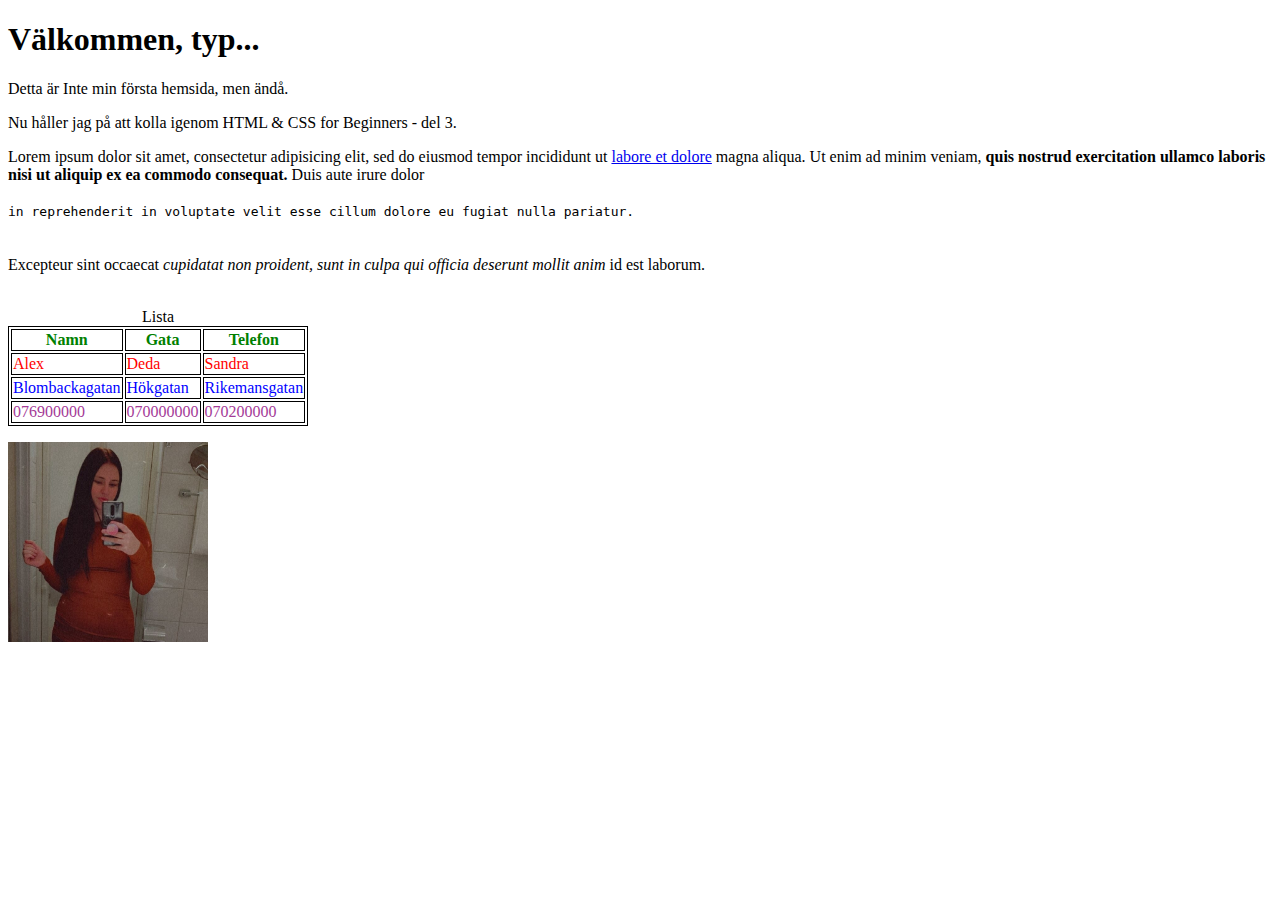
==== index.html @ f7d86cee "stage and commit allt nytt" ====
<!DOCTYPE html>
<html lang="sv">

  <head>
    <meta charset="utf-8">
    <title>not My First Website</title>
  </head>

  <body>
    <!-- Här har vi <h1> headding 1 -->

    <h1> Välkommen, typ...</h1>
      <p>Detta är Inte min första hemsida, men ändå.</p>
      <p>Nu håller jag på att kolla igenom HTML & CSS for Beginners - del 3.</p>

<!-- Här har vi en kommentar -->
<!-- Här har vi <strong> och <em> för bold and emfasis(?) italic <b> och <i> funkar också! Men använd strong och em för skärmläsare osv. -->

      <p>Lorem ipsum dolor sit amet, consectetur adipisicing elit, sed do eiusmod tempor incididunt ut <a href="page2.html">labore et dolore</a> magna aliqua. Ut enim ad minim veniam, <strong>quis nostrud exercitation ullamco laboris nisi ut aliquip ex ea commodo consequat.</strong> Duis aute irure dolor <br><br><code>in reprehenderit in voluptate velit esse cillum dolore eu fugiat nulla pariatur.</code> <br><br><br>Excepteur sint occaecat <em>cupidatat non proident, sunt in culpa qui officia deserunt mollit anim</em> id est laborum.</p>

      <br> 

      <table>
        <caption>Lista</caption>
        <style>
          #head {color: green;}
          tbody {color: blue;}
          #namn {color: red;}
          #tele {color: #A43B97;}
          
          table, th, td {
            border: 1px solid black;
          }
          </style>
        <tr id="head">
        <th>Namn</th>
        <th>Gata</th>
        <th>Telefon</th>
       </tr>
       <tr id="namn">
         <td>Alex</td>
         <td>Deda</td>
         <td>Sandra</td>
       </tr>
       <tr>
         <td>Blombackagatan</td>
         <td>Hökgatan</td>
         <td>Rikemansgatan</td>
       </tr>
       <tr id="tele">
         <td>076900000</td>
         <td>070000000</td>
         <td>070200000</td>
       </tr>

      </table>

      <ul>

      </ul>

<img src="img/slemelie.jpg" alt="Slemelie" width="200" height="200">
  </body>

</html>
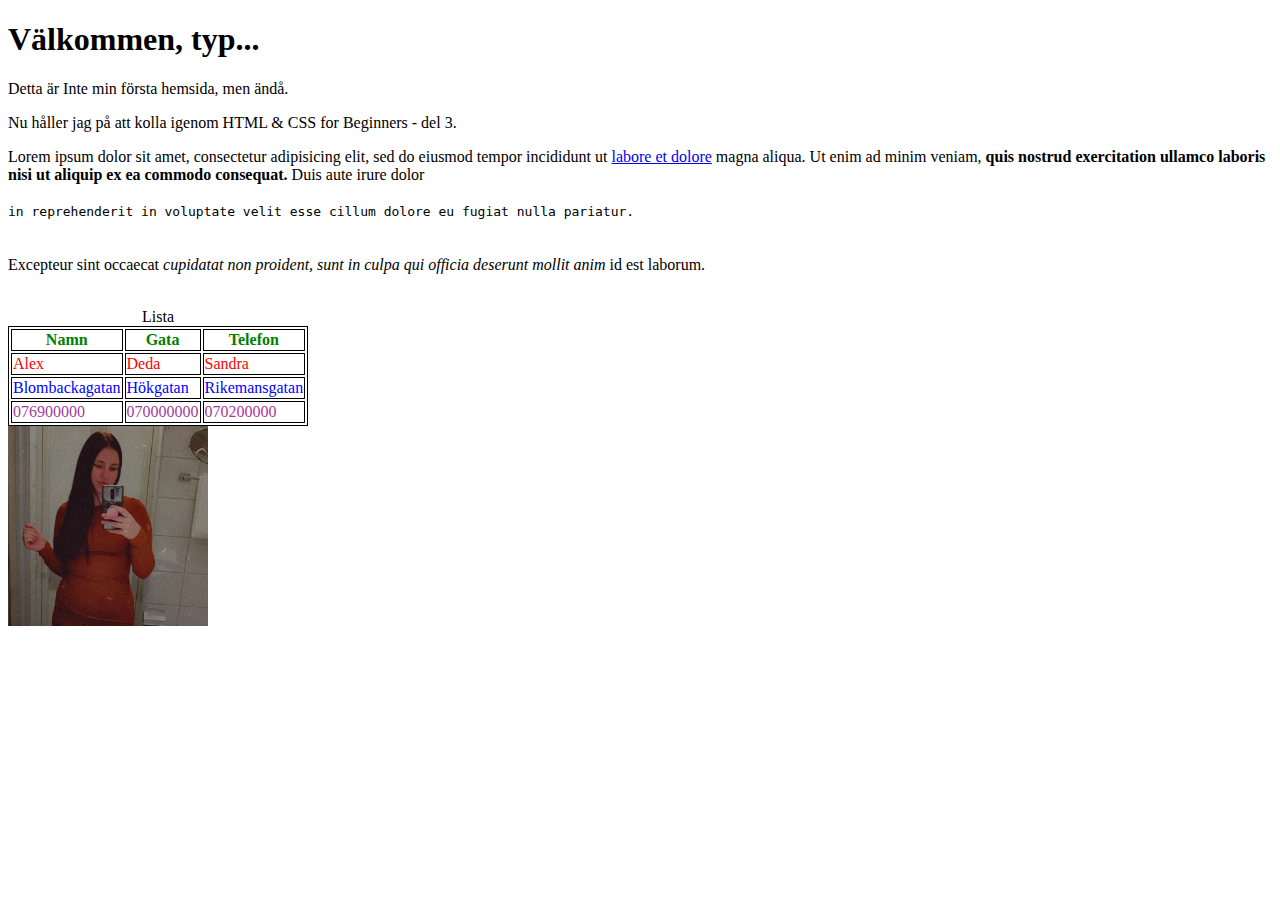
==== commit c383d447: "commita och pulla allt nytt" ====
--- a/index.html
+++ b/index.html
@@ -55,10 +55,6 @@
 
       </table>
 
-      <ul>
-
-      </ul>
-
 <img src="img/slemelie.jpg" alt="Slemelie" width="200" height="200">
   </body>
 
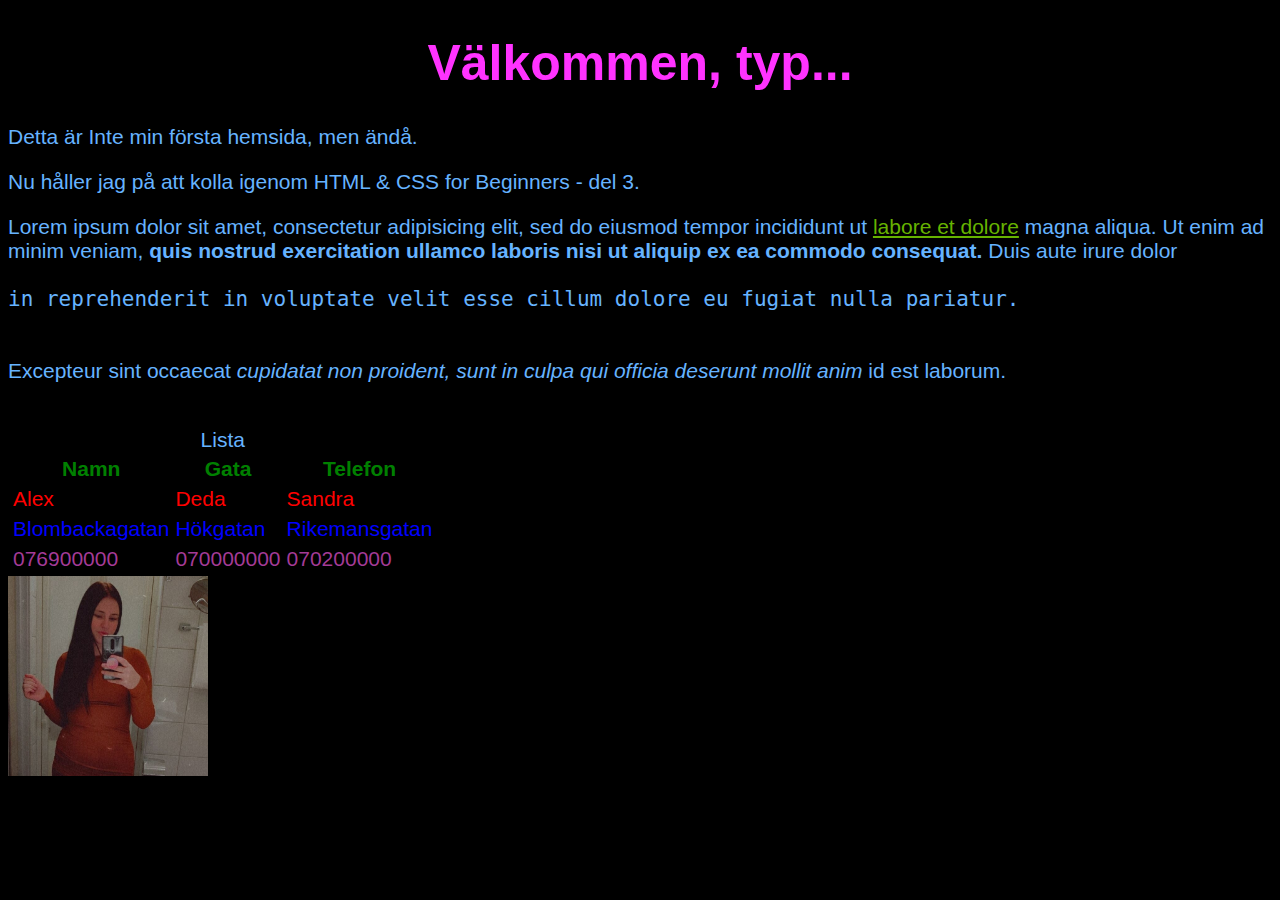
==== commit 21017d38: "del 9 nu" ====
--- a/index.html
+++ b/index.html
@@ -6,17 +6,17 @@
     <title>not My First Website</title>
   </head>
 
-  <body>
+  <body style="background-color: black; color: #66b3ff; font-size: 21px; font-family: sans-serif; ">
     <!-- Här har vi <h1> headding 1 -->
 
-    <h1> Välkommen, typ...</h1>
-      <p>Detta är Inte min första hemsida, men ändå.</p>
+    <h1 style="color: #ff33ff; font-size: 50px; text-align: center;"> Välkommen, typ...</h1>
+      <p style="color: #66b3ff; font-size: 21px; font-family: sans-serif;">Detta är Inte min första hemsida, men ändå.</p>
       <p>Nu håller jag på att kolla igenom HTML & CSS for Beginners - del 3.</p>
 
 <!-- Här har vi en kommentar -->
 <!-- Här har vi <strong> och <em> för bold and emfasis(?) italic <b> och <i> funkar också! Men använd strong och em för skärmläsare osv. -->
 
-      <p>Lorem ipsum dolor sit amet, consectetur adipisicing elit, sed do eiusmod tempor incididunt ut <a href="page2.html">labore et dolore</a> magna aliqua. Ut enim ad minim veniam, <strong>quis nostrud exercitation ullamco laboris nisi ut aliquip ex ea commodo consequat.</strong> Duis aute irure dolor <br><br><code>in reprehenderit in voluptate velit esse cillum dolore eu fugiat nulla pariatur.</code> <br><br><br>Excepteur sint occaecat <em>cupidatat non proident, sunt in culpa qui officia deserunt mollit anim</em> id est laborum.</p>
+      <p>Lorem ipsum dolor sit amet, consectetur adipisicing elit, sed do eiusmod tempor incididunt ut <a href="page2.html" style="color: #66b300">labore et dolore</a> magna aliqua. Ut enim ad minim veniam, <strong>quis nostrud exercitation ullamco laboris nisi ut aliquip ex ea commodo consequat.</strong> Duis aute irure dolor <br><br><code>in reprehenderit in voluptate velit esse cillum dolore eu fugiat nulla pariatur.</code> <br><br><br>Excepteur sint occaecat <em>cupidatat non proident, sunt in culpa qui officia deserunt mollit anim</em> id est laborum.</p>
 
       <br> 
 
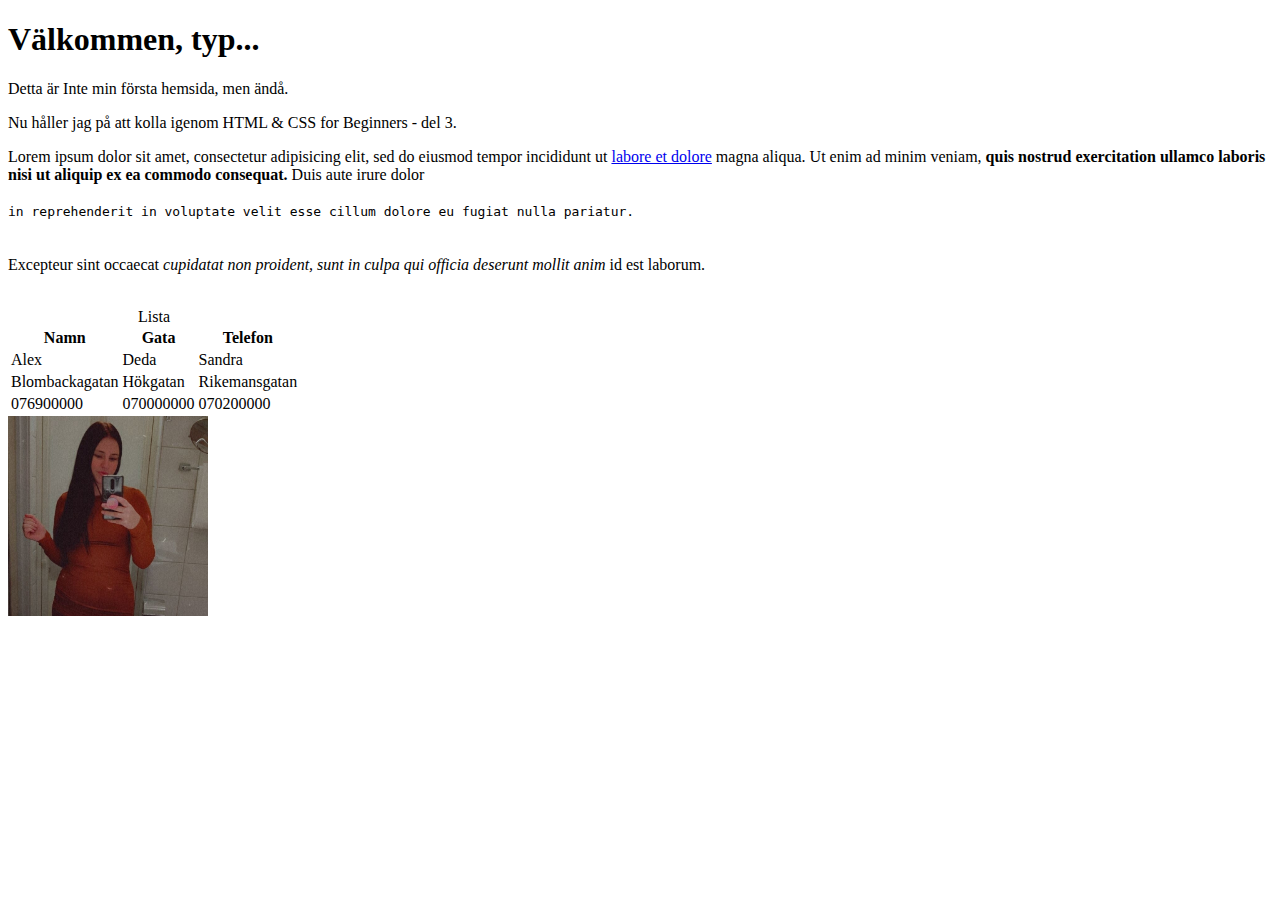
==== commit 3504fabd: "tagit bort och kommenterat ut all style för att göra en extern style scheet" ====
--- a/index.html
+++ b/index.html
@@ -6,23 +6,24 @@
     <title>not My First Website</title>
   </head>
 
-  <body style="background-color: black; color: #66b3ff; font-size: 21px; font-family: sans-serif; ">
+  <body>
     <!-- Här har vi <h1> headding 1 -->
 
-    <h1 style="color: #ff33ff; font-size: 50px; text-align: center;"> Välkommen, typ...</h1>
-      <p style="color: #66b3ff; font-size: 21px; font-family: sans-serif;">Detta är Inte min första hemsida, men ändå.</p>
+    <h1> Välkommen, typ...</h1>
+      <p>Detta är Inte min första hemsida, men ändå.</p>
       <p>Nu håller jag på att kolla igenom HTML & CSS for Beginners - del 3.</p>
 
 <!-- Här har vi en kommentar -->
 <!-- Här har vi <strong> och <em> för bold and emfasis(?) italic <b> och <i> funkar också! Men använd strong och em för skärmläsare osv. -->
+<!-- lagt till lite css style kod ovan o under... lite färgändringar, textstorlek och font-family-->
 
-      <p>Lorem ipsum dolor sit amet, consectetur adipisicing elit, sed do eiusmod tempor incididunt ut <a href="page2.html" style="color: #66b300">labore et dolore</a> magna aliqua. Ut enim ad minim veniam, <strong>quis nostrud exercitation ullamco laboris nisi ut aliquip ex ea commodo consequat.</strong> Duis aute irure dolor <br><br><code>in reprehenderit in voluptate velit esse cillum dolore eu fugiat nulla pariatur.</code> <br><br><br>Excepteur sint occaecat <em>cupidatat non proident, sunt in culpa qui officia deserunt mollit anim</em> id est laborum.</p>
+      <p>Lorem ipsum dolor sit amet, consectetur adipisicing elit, sed do eiusmod tempor incididunt ut <a href="page2.html">labore et dolore</a> magna aliqua. Ut enim ad minim veniam, <strong>quis nostrud exercitation ullamco laboris nisi ut aliquip ex ea commodo consequat.</strong> Duis aute irure dolor <br><br><code>in reprehenderit in voluptate velit esse cillum dolore eu fugiat nulla pariatur.</code> <br><br><br>Excepteur sint occaecat <em>cupidatat non proident, sunt in culpa qui officia deserunt mollit anim</em> id est laborum.</p>
 
       <br> 
 
       <table>
         <caption>Lista</caption>
-        <style>
+<!--        <style>
           #head {color: green;}
           tbody {color: blue;}
           #namn {color: red;}
@@ -31,7 +32,7 @@
           table, th, td {
             border: 1px solid black;
           }
-          </style>
+          </style>  -->
         <tr id="head">
         <th>Namn</th>
         <th>Gata</th>
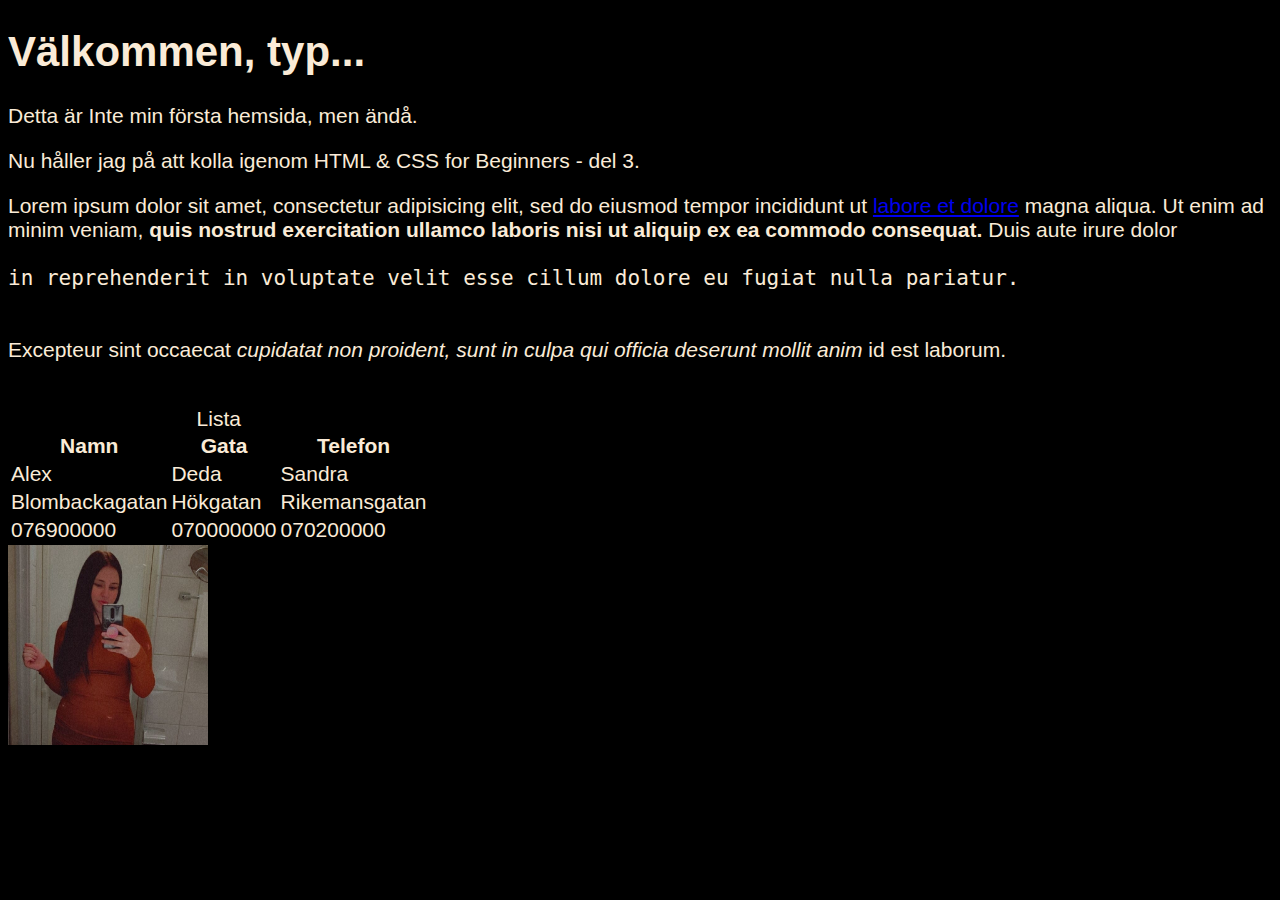
==== commit a6dc71d8: "nytt stylescheet används nu" ====
--- a/index.html
+++ b/index.html
@@ -4,6 +4,7 @@
   <head>
     <meta charset="utf-8">
     <title>not My First Website</title>
+    <link rel="stylesheet" href="css/style.css">
   </head>
 
   <body>
--- a/css/style.css
+++ b/css/style.css
@@ -0,0 +1,7 @@
+body {
+    background-color: #000; 
+    color: antiquewhite;
+    font-size: 21px; 
+    font-family: sans-serif; 
+    
+}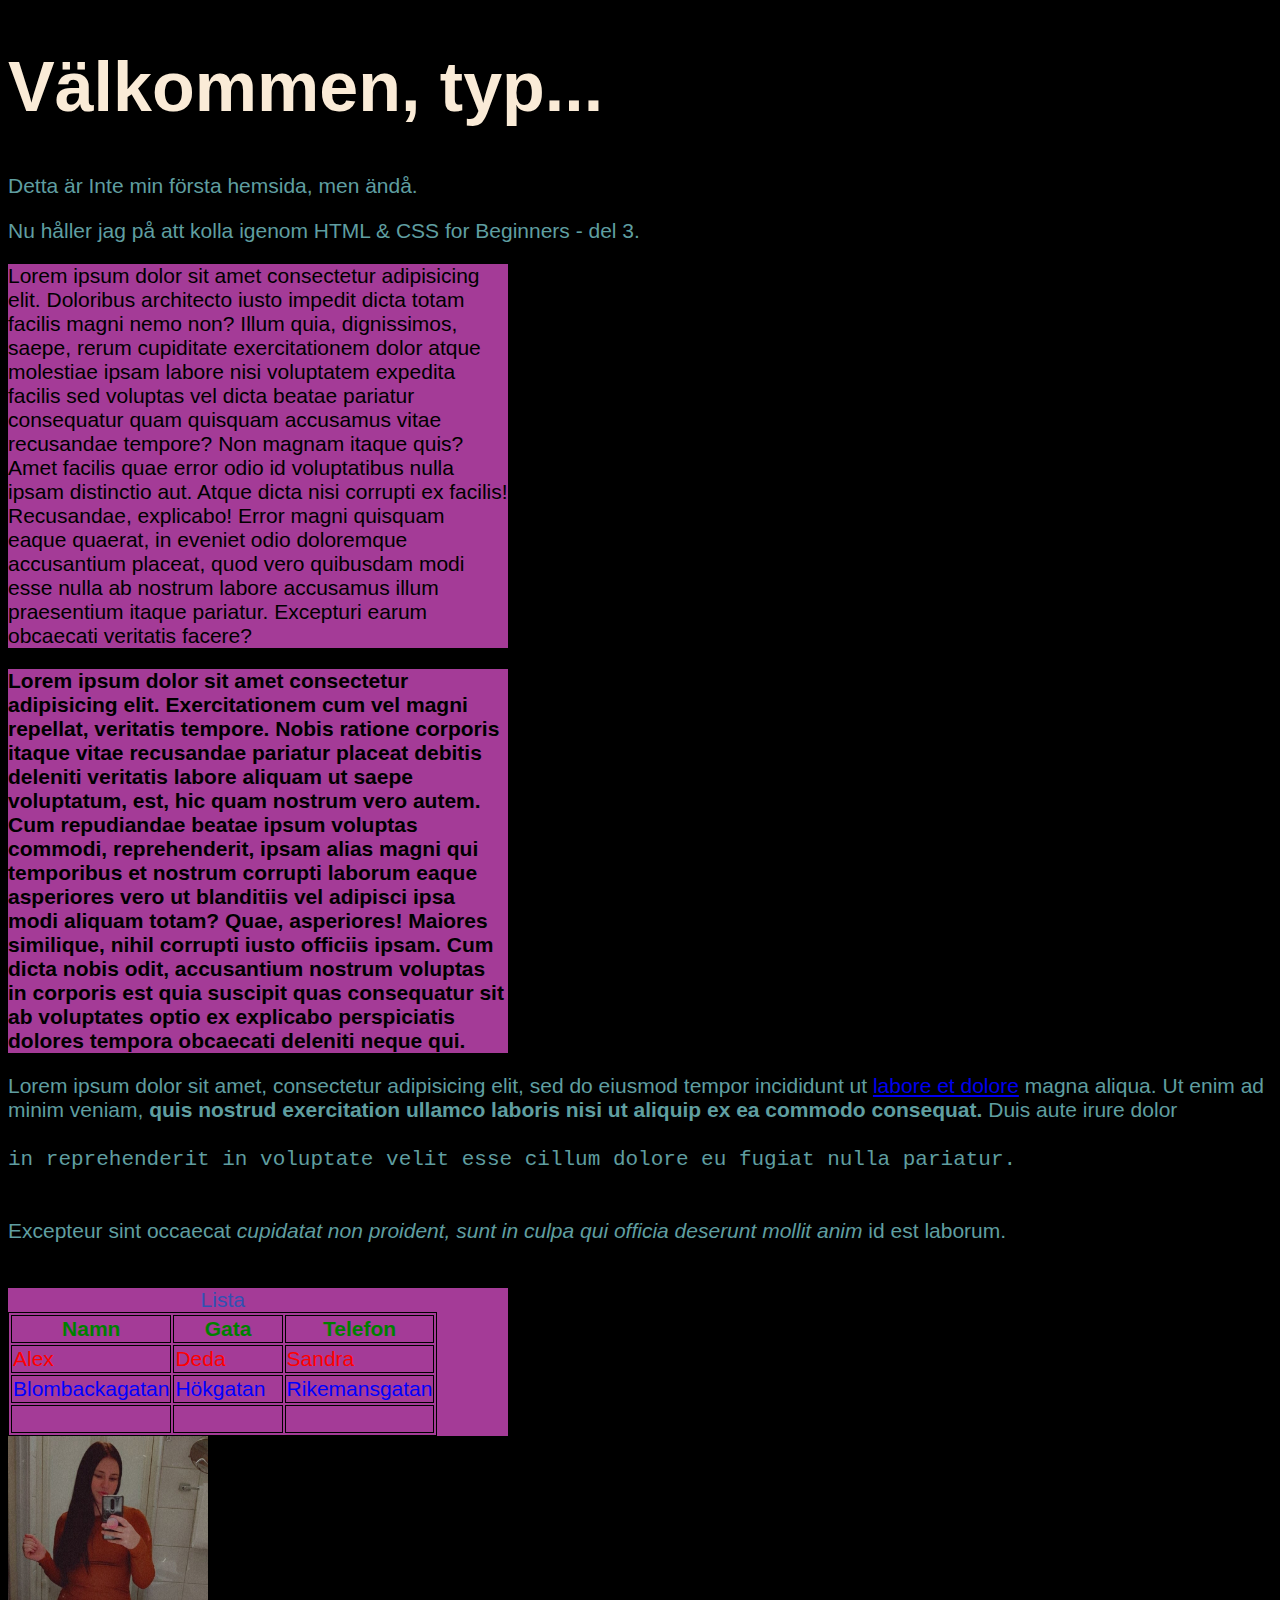
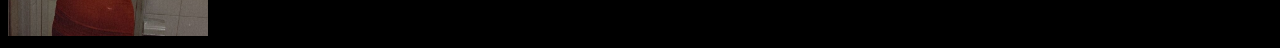
==== commit a25354e9: "använt mig av div men inte direkt spans, använde mig av id istället. nu börjar del 11 som täcker jus" ====
--- a/index.html
+++ b/index.html
@@ -17,23 +17,23 @@
 <!-- Här har vi en kommentar -->
 <!-- Här har vi <strong> och <em> för bold and emfasis(?) italic <b> och <i> funkar också! Men använd strong och em för skärmläsare osv. -->
 <!-- lagt till lite css style kod ovan o under... lite färgändringar, textstorlek och font-family-->
+<div>
+  <p id="divtext">Lorem ipsum dolor sit amet consectetur adipisicing elit. Doloribus architecto iusto impedit dicta totam facilis magni nemo non? Illum quia, dignissimos, saepe, rerum cupiditate exercitationem dolor atque molestiae ipsam labore nisi voluptatem expedita facilis sed voluptas vel dicta beatae pariatur consequatur quam quisquam accusamus vitae recusandae tempore? Non magnam itaque quis? Amet facilis quae error odio id voluptatibus nulla ipsam distinctio aut. Atque dicta nisi corrupti ex facilis! Recusandae, explicabo! Error magni quisquam eaque quaerat, in eveniet odio doloremque accusantium placeat, quod vero quibusdam modi esse nulla ab nostrum labore accusamus illum praesentium itaque pariatur. Excepturi earum obcaecati veritatis facere?</p>
 
+</div>
+
+<div>
+  <p id="divtext"><strong>Lorem ipsum dolor sit amet consectetur adipisicing elit. Exercitationem cum vel magni repellat, veritatis tempore. Nobis ratione corporis itaque vitae recusandae pariatur placeat debitis deleniti veritatis labore aliquam ut saepe voluptatum, est, hic quam nostrum vero autem. Cum repudiandae beatae ipsum voluptas commodi, reprehenderit, ipsam alias magni qui temporibus et nostrum corrupti laborum eaque asperiores vero ut blanditiis vel adipisci ipsa modi aliquam totam? Quae, asperiores! Maiores similique, nihil corrupti iusto officiis ipsam. Cum dicta nobis odit, accusantium nostrum voluptas in corporis est quia suscipit quas consequatur sit ab voluptates optio ex explicabo perspiciatis dolores tempora obcaecati deleniti neque qui.</p></strong>
+
+</div>
       <p>Lorem ipsum dolor sit amet, consectetur adipisicing elit, sed do eiusmod tempor incididunt ut <a href="page2.html">labore et dolore</a> magna aliqua. Ut enim ad minim veniam, <strong>quis nostrud exercitation ullamco laboris nisi ut aliquip ex ea commodo consequat.</strong> Duis aute irure dolor <br><br><code>in reprehenderit in voluptate velit esse cillum dolore eu fugiat nulla pariatur.</code> <br><br><br>Excepteur sint occaecat <em>cupidatat non proident, sunt in culpa qui officia deserunt mollit anim</em> id est laborum.</p>
 
       <br> 
 
+      <div>
       <table>
         <caption>Lista</caption>
-<!--        <style>
-          #head {color: green;}
-          tbody {color: blue;}
-          #namn {color: red;}
-          #tele {color: #A43B97;}
-          
-          table, th, td {
-            border: 1px solid black;
-          }
-          </style>  -->
+
         <tr id="head">
         <th>Namn</th>
         <th>Gata</th>
@@ -56,6 +56,7 @@
        </tr>
 
       </table>
+    </div>
 
 <img src="img/slemelie.jpg" alt="Slemelie" width="200" height="200">
   </body>
--- a/css/style.css
+++ b/css/style.css
@@ -4,4 +4,33 @@
     font-size: 21px; 
     font-family: sans-serif; 
     
+} 
+
+p{
+    color:cadetblue
+}
+
+h1{
+    font-size: 70px; 
+
+}
+
+#head {color: green;}
+          tbody {color: blue;}
+          #namn {color: red;}
+          #tele {color: #A43B97;}
+          
+          table, th, td {
+            border: 1px solid black;
+          } 
+
+div {
+
+background-color:#A43B97 ;
+width: 500px;
+color: #2f52b3; 
+} 
+
+#divtext {
+    color:#000
 }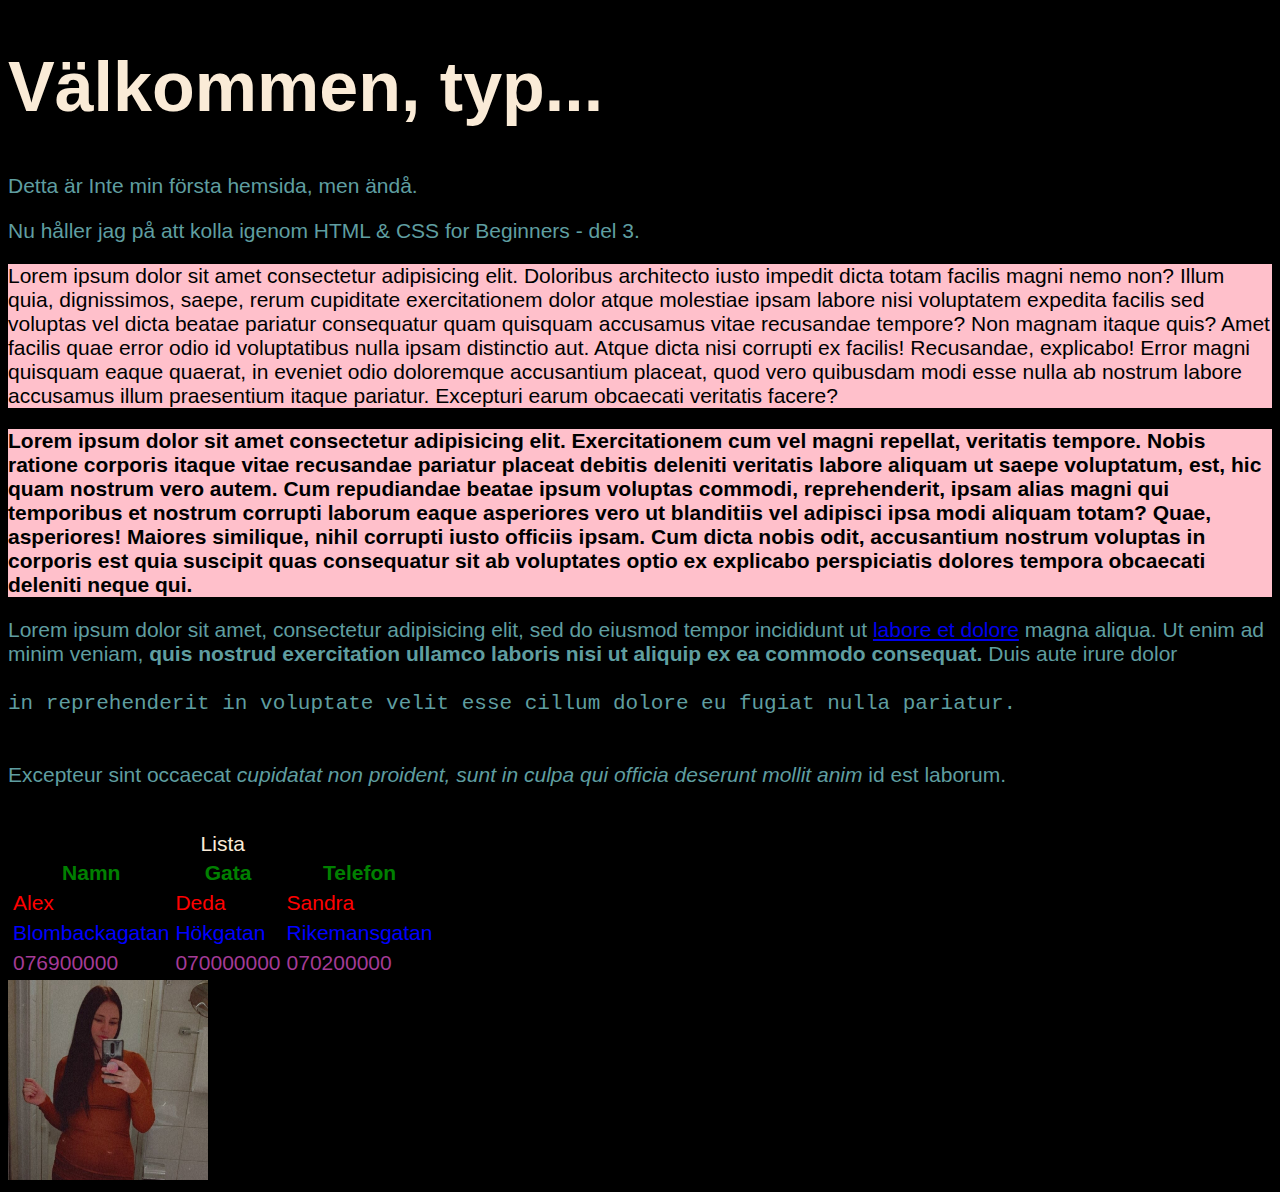
==== commit 0278b643: "använt mig av classes nu <class=""> mkt användbar!" ====
--- a/index.html
+++ b/index.html
@@ -17,13 +17,13 @@
 <!-- Här har vi en kommentar -->
 <!-- Här har vi <strong> och <em> för bold and emfasis(?) italic <b> och <i> funkar också! Men använd strong och em för skärmläsare osv. -->
 <!-- lagt till lite css style kod ovan o under... lite färgändringar, textstorlek och font-family-->
-<div>
-  <p id="divtext">Lorem ipsum dolor sit amet consectetur adipisicing elit. Doloribus architecto iusto impedit dicta totam facilis magni nemo non? Illum quia, dignissimos, saepe, rerum cupiditate exercitationem dolor atque molestiae ipsam labore nisi voluptatem expedita facilis sed voluptas vel dicta beatae pariatur consequatur quam quisquam accusamus vitae recusandae tempore? Non magnam itaque quis? Amet facilis quae error odio id voluptatibus nulla ipsam distinctio aut. Atque dicta nisi corrupti ex facilis! Recusandae, explicabo! Error magni quisquam eaque quaerat, in eveniet odio doloremque accusantium placeat, quod vero quibusdam modi esse nulla ab nostrum labore accusamus illum praesentium itaque pariatur. Excepturi earum obcaecati veritatis facere?</p>
+<div class="topdiv">
+  <p class="topdiv">Lorem ipsum dolor sit amet consectetur adipisicing elit. Doloribus architecto iusto impedit dicta totam facilis magni nemo non? Illum quia, dignissimos, saepe, rerum cupiditate exercitationem dolor atque molestiae ipsam labore nisi voluptatem expedita facilis sed voluptas vel dicta beatae pariatur consequatur quam quisquam accusamus vitae recusandae tempore? Non magnam itaque quis? Amet facilis quae error odio id voluptatibus nulla ipsam distinctio aut. Atque dicta nisi corrupti ex facilis! Recusandae, explicabo! Error magni quisquam eaque quaerat, in eveniet odio doloremque accusantium placeat, quod vero quibusdam modi esse nulla ab nostrum labore accusamus illum praesentium itaque pariatur. Excepturi earum obcaecati veritatis facere?</p>
 
 </div>
 
-<div>
-  <p id="divtext"><strong>Lorem ipsum dolor sit amet consectetur adipisicing elit. Exercitationem cum vel magni repellat, veritatis tempore. Nobis ratione corporis itaque vitae recusandae pariatur placeat debitis deleniti veritatis labore aliquam ut saepe voluptatum, est, hic quam nostrum vero autem. Cum repudiandae beatae ipsum voluptas commodi, reprehenderit, ipsam alias magni qui temporibus et nostrum corrupti laborum eaque asperiores vero ut blanditiis vel adipisci ipsa modi aliquam totam? Quae, asperiores! Maiores similique, nihil corrupti iusto officiis ipsam. Cum dicta nobis odit, accusantium nostrum voluptas in corporis est quia suscipit quas consequatur sit ab voluptates optio ex explicabo perspiciatis dolores tempora obcaecati deleniti neque qui.</p></strong>
+<div class="bottomdiv">
+  <p class="topdiv"><strong>Lorem ipsum dolor sit amet consectetur adipisicing elit. Exercitationem cum vel magni repellat, veritatis tempore. Nobis ratione corporis itaque vitae recusandae pariatur placeat debitis deleniti veritatis labore aliquam ut saepe voluptatum, est, hic quam nostrum vero autem. Cum repudiandae beatae ipsum voluptas commodi, reprehenderit, ipsam alias magni qui temporibus et nostrum corrupti laborum eaque asperiores vero ut blanditiis vel adipisci ipsa modi aliquam totam? Quae, asperiores! Maiores similique, nihil corrupti iusto officiis ipsam. Cum dicta nobis odit, accusantium nostrum voluptas in corporis est quia suscipit quas consequatur sit ab voluptates optio ex explicabo perspiciatis dolores tempora obcaecati deleniti neque qui.</p></strong>
 
 </div>
       <p>Lorem ipsum dolor sit amet, consectetur adipisicing elit, sed do eiusmod tempor incididunt ut <a href="page2.html">labore et dolore</a> magna aliqua. Ut enim ad minim veniam, <strong>quis nostrud exercitation ullamco laboris nisi ut aliquip ex ea commodo consequat.</strong> Duis aute irure dolor <br><br><code>in reprehenderit in voluptate velit esse cillum dolore eu fugiat nulla pariatur.</code> <br><br><br>Excepteur sint occaecat <em>cupidatat non proident, sunt in culpa qui officia deserunt mollit anim</em> id est laborum.</p>
--- a/css/style.css
+++ b/css/style.css
@@ -24,13 +24,19 @@
             border: 1px solid black;
           } 
 
-div {
+/*div {
 
 background-color:#A43B97 ;
 width: 500px;
 color: #2f52b3; 
 } 
+*/
 
-#divtext {
-    color:#000
+
+.topdiv{
+    background-color: pink; color: black; 
+}
+
+.bottomdiv {
+    background-color: rgb(148, 40, 58); color:#000;
 }